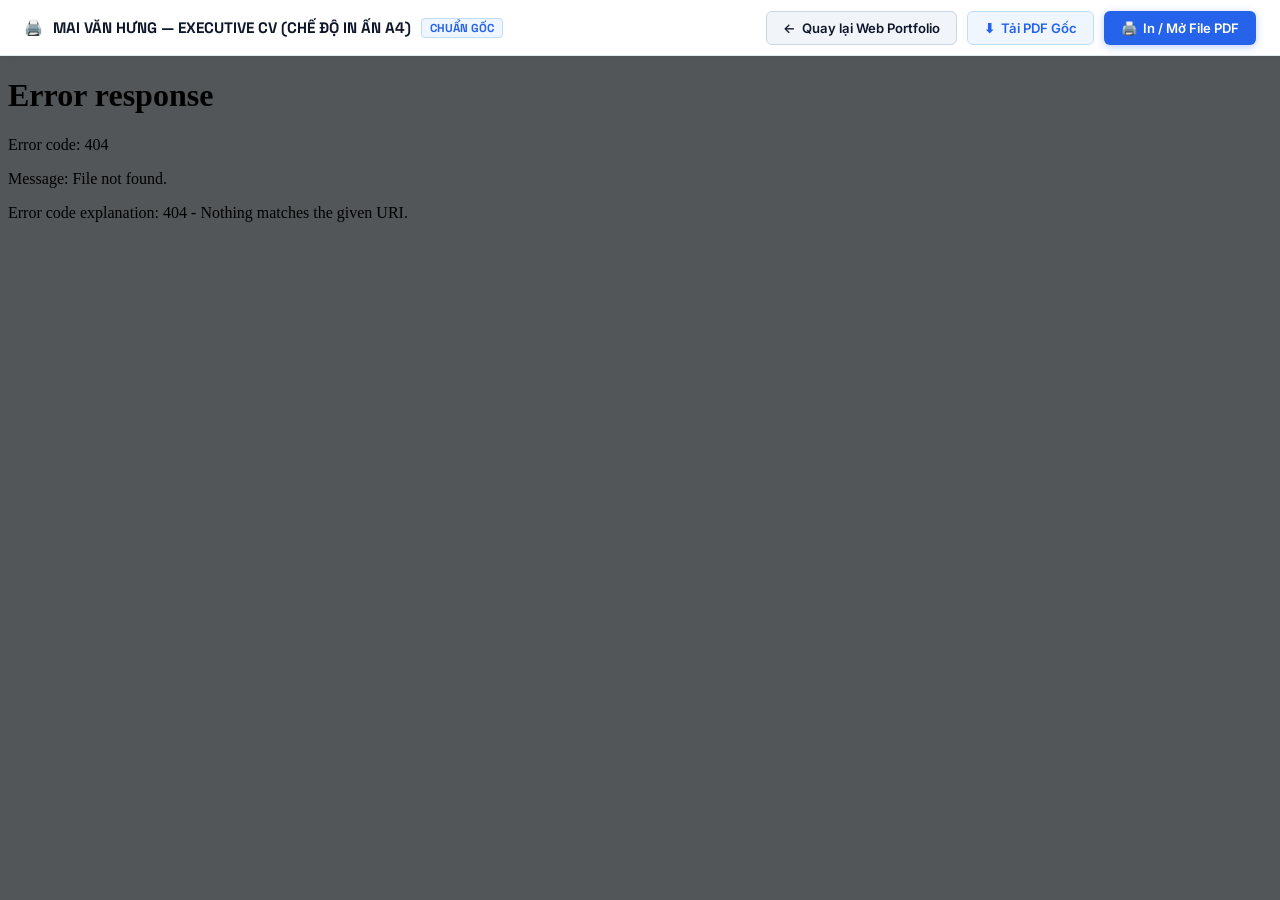
==== cv.html @ 94a116b4 "Add files via upload" ====
<!DOCTYPE html>
<html lang="vi">
<head>
    <meta charset="UTF-8">
    <meta name="viewport" content="width=device-width, initial-scale=1.0">
    <title>MAI VĂN HƯNG — EXECUTIVE CV (CHẾ ĐỘ IN ẤN A4)</title>
    <meta name="description" content="Bản CV in ấn A4 chuẩn của Mai Văn Hưng - Quản Lý Kinh Doanh Khu Vực / Senior Retail Operations Manager.">
    <link rel="preconnect" href="https://fonts.googleapis.com">
    <link rel="preconnect" href="https://fonts.gstatic.com" crossorigin>
    <link href="https://fonts.googleapis.com/css2?family=Inter:wght@400;500;600;700;800&family=Space+Grotesk:wght@600;700;800&display=swap" rel="stylesheet">
    <style>
        * {
            box-sizing: border-box;
            margin: 0;
            padding: 0;
        }

        body, html {
            width: 100%;
            height: 100%;
            overflow: hidden;
            font-family: 'Inter', sans-serif;
            background-color: #f8fafc;
            color: #0f172a;
        }

        /* PRINT CONTROL BAR */
        .cv-action-bar {
            height: 56px;
            background: #ffffff;
            border-bottom: 1px solid #e2e8f0;
            display: flex;
            align-items: center;
            justify-content: space-between;
            padding: 0 24px;
            box-shadow: 0 2px 8px rgba(0, 0, 0, 0.04);
            z-index: 10;
            position: relative;
        }

        .bar-title {
            font-family: 'Space Grotesk', sans-serif;
            font-weight: 700;
            font-size: 0.95rem;
            color: #0f172a;
            display: flex;
            align-items: center;
            gap: 10px;
        }

        .bar-badge {
            background: #eff6ff;
            border: 1px solid #bfdbfe;
            color: #2563eb;
            font-size: 0.72rem;
            padding: 2px 8px;
            border-radius: 4px;
            font-weight: 700;
            text-transform: uppercase;
        }

        .bar-buttons {
            display: flex;
            align-items: center;
            gap: 10px;
        }

        .bar-btn {
            display: inline-flex;
            align-items: center;
            gap: 6px;
            padding: 8px 16px;
            border-radius: 6px;
            font-size: 0.82rem;
            font-weight: 600;
            text-decoration: none;
            cursor: pointer;
            border: 1px solid transparent;
            transition: all 0.2s ease;
        }

        .btn-back {
            background: #f1f5f9;
            color: #0f172a;
            border-color: #cbd5e1;
        }

        .btn-back:hover {
            background: #e2e8f0;
            color: #2563eb;
        }

        .btn-download {
            background: #eff6ff;
            color: #2563eb;
            border-color: #bfdbfe;
        }

        .btn-download:hover {
            background: #dbeafe;
        }

        .btn-print {
            background: #2563eb;
            color: #ffffff;
            box-shadow: 0 2px 8px rgba(37, 99, 235, 0.3);
        }

        .btn-print:hover {
            background: #1d4ed8;
        }

        /* PDF VIEWER CONTAINER */
        .pdf-wrapper {
            width: 100%;
            height: calc(100vh - 56px);
            background: #525659;
            position: relative;
        }

        .pdf-frame {
            width: 100%;
            height: 100%;
            border: none;
            display: block;
        }

        @media (max-width: 768px) {
            .bar-title span.title-text {
                display: none;
            }
            .bar-btn span.btn-label {
                display: none;
            }
        }
    </style>
</head>
<body>
    <!-- Top Action Bar -->
    <header class="cv-action-bar">
        <div class="bar-title">
            <span>🖨️</span>
            <span class="title-text">MAI VĂN HƯNG — EXECUTIVE CV (CHẾ ĐỘ IN ẤN A4)</span>
            <span class="bar-badge">CHUẨN GỐC</span>
        </div>

        <div class="bar-buttons">
            <a href="index.html" class="bar-btn btn-back" title="Quay lại Web Portfolio">
                <span>←</span>
                <span class="btn-label">Quay lại Web Portfolio</span>
            </a>
            <a href="assets/Quan_Ly_Khu_Vuc_Mai_Van_Hung.pdf" download="Quan_Ly_Khu_Vuc_Mai_Van_Hung.pdf" class="bar-btn btn-download" title="Tải file PDF gốc">
                <span>⬇</span>
                <span class="btn-label">Tải PDF Gốc</span>
            </a>
            <a href="assets/Quan_Ly_Khu_Vuc_Mai_Van_Hung.pdf" target="_blank" class="bar-btn btn-print" title="Mở file PDF để xem hoặc in">
                <span>🖨️</span>
                <span class="btn-label">In / Mở File PDF</span>
            </a>
        </div>
    </header>

    <!-- PDF Viewer Frame -->
    <main class="pdf-wrapper">
        <iframe 
            src="assets/Quan_Ly_Khu_Vuc_Mai_Van_Hung.pdf#toolbar=1&navpanes=0&scrollbar=1" 
            title="CV Mai Văn Hưng A4" 
            class="pdf-frame">
            <p style="padding: 30px; text-align: center; color: #ffffff;">
                Trình duyệt của bạn không hỗ trợ hiển thị PDF trực tiếp. 
                <a href="assets/Quan_Ly_Khu_Vuc_Mai_Van_Hung.pdf" target="_blank" style="color: #38bdf8; text-decoration: underline;">
                    Nhấn vào đây để tải và xem file PDF gốc.
                </a>
            </p>
        </iframe>
    </main>
</body>
</html>
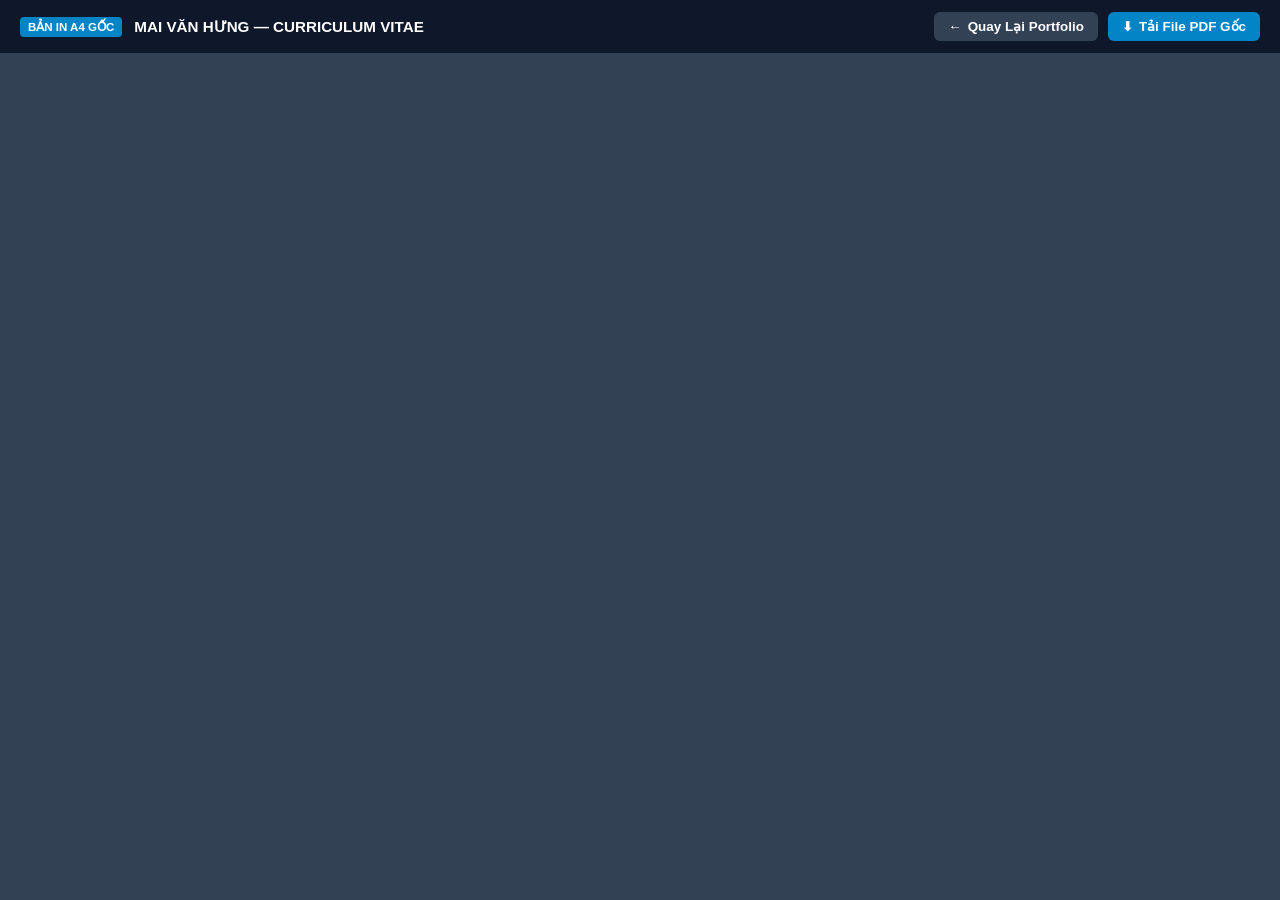
==== commit 947a8b70: "Add files via upload" ====
--- a/cv.html
+++ b/cv.html
@@ -3,176 +3,124 @@
 <head>
     <meta charset="UTF-8">
     <meta name="viewport" content="width=device-width, initial-scale=1.0">
-    <title>MAI VĂN HƯNG — EXECUTIVE CV (CHẾ ĐỘ IN ẤN A4)</title>
-    <meta name="description" content="Bản CV in ấn A4 chuẩn của Mai Văn Hưng - Quản Lý Kinh Doanh Khu Vực / Senior Retail Operations Manager.">
-    <link rel="preconnect" href="https://fonts.googleapis.com">
-    <link rel="preconnect" href="https://fonts.gstatic.com" crossorigin>
-    <link href="https://fonts.googleapis.com/css2?family=Inter:wght@400;500;600;700;800&family=Space+Grotesk:wght@600;700;800&display=swap" rel="stylesheet">
+    <title>Mai Văn Hưng — CV Quản Lý Kinh Doanh Khu Vực (Bản In A4 PDF Gốc)</title>
     <style>
         * {
-            box-sizing: border-box;
             margin: 0;
             padding: 0;
+            box-sizing: border-box;
         }
-
-        body, html {
+        html, body {
             width: 100%;
             height: 100%;
             overflow: hidden;
-            font-family: 'Inter', sans-serif;
-            background-color: #f8fafc;
-            color: #0f172a;
+            font-family: -apple-system, BlinkMacSystemFont, 'Segoe UI', Roboto, Helvetica, Arial, sans-serif;
+            background: #1e293b;
+            display: flex;
+            flex-direction: column;
         }
-
-        /* PRINT CONTROL BAR */
-        .cv-action-bar {
-            height: 56px;
-            background: #ffffff;
-            border-bottom: 1px solid #e2e8f0;
+        .topbar {
+            height: 54px;
+            background: #0f172a;
+            color: #ffffff;
             display: flex;
             align-items: center;
             justify-content: space-between;
-            padding: 0 24px;
-            box-shadow: 0 2px 8px rgba(0, 0, 0, 0.04);
+            padding: 0 20px;
+            border-bottom: 1px solid #334155;
+            flex-shrink: 0;
             z-index: 10;
-            position: relative;
         }
-
-        .bar-title {
-            font-family: 'Space Grotesk', sans-serif;
+        .topbar-left {
+            display: flex;
+            align-items: center;
+            gap: 12px;
+            font-size: 0.95rem;
             font-weight: 700;
-            font-size: 0.95rem;
-            color: #0f172a;
+        }
+        .badge {
+            background: #0284c7;
+            color: #ffffff;
+            font-size: 0.72rem;
+            padding: 3px 8px;
+            border-radius: 4px;
+            font-weight: 700;
+            text-transform: uppercase;
+        }
+        .topbar-actions {
             display: flex;
             align-items: center;
             gap: 10px;
         }
-
-        .bar-badge {
-            background: #eff6ff;
-            border: 1px solid #bfdbfe;
-            color: #2563eb;
-            font-size: 0.72rem;
-            padding: 2px 8px;
-            border-radius: 4px;
-            font-weight: 700;
-            text-transform: uppercase;
-        }
-
-        .bar-buttons {
-            display: flex;
-            align-items: center;
-            gap: 10px;
-        }
-
-        .bar-btn {
+        .btn {
             display: inline-flex;
             align-items: center;
             gap: 6px;
-            padding: 8px 16px;
+            padding: 7px 14px;
             border-radius: 6px;
-            font-size: 0.82rem;
+            font-size: 0.84rem;
             font-weight: 600;
             text-decoration: none;
             cursor: pointer;
-            border: 1px solid transparent;
             transition: all 0.2s ease;
+            border: none;
         }
-
         .btn-back {
-            background: #f1f5f9;
-            color: #0f172a;
-            border-color: #cbd5e1;
+            background: #334155;
+            color: #ffffff;
         }
-
         .btn-back:hover {
-            background: #e2e8f0;
-            color: #2563eb;
+            background: #475569;
         }
-
         .btn-download {
-            background: #eff6ff;
-            color: #2563eb;
-            border-color: #bfdbfe;
+            background: #0284c7;
+            color: #ffffff;
         }
-
         .btn-download:hover {
-            background: #dbeafe;
+            background: #0369a1;
+            transform: translateY(-1px);
         }
-
-        .btn-print {
-            background: #2563eb;
-            color: #ffffff;
-            box-shadow: 0 2px 8px rgba(37, 99, 235, 0.3);
-        }
-
-        .btn-print:hover {
-            background: #1d4ed8;
-        }
-
-        /* PDF VIEWER CONTAINER */
-        .pdf-wrapper {
+        .pdf-viewer-container {
+            flex: 1;
             width: 100%;
-            height: calc(100vh - 56px);
-            background: #525659;
+            height: calc(100vh - 54px);
+            background: #334155;
             position: relative;
         }
-
-        .pdf-frame {
+        iframe, object, embed {
             width: 100%;
             height: 100%;
             border: none;
             display: block;
         }
-
-        @media (max-width: 768px) {
-            .bar-title span.title-text {
-                display: none;
-            }
-            .bar-btn span.btn-label {
-                display: none;
-            }
-        }
     </style>
 </head>
 <body>
-    <!-- Top Action Bar -->
-    <header class="cv-action-bar">
-        <div class="bar-title">
-            <span>🖨️</span>
-            <span class="title-text">MAI VĂN HƯNG — EXECUTIVE CV (CHẾ ĐỘ IN ẤN A4)</span>
-            <span class="bar-badge">CHUẨN GỐC</span>
+
+    <!-- TOPBAR -->
+    <header class="topbar">
+        <div class="topbar-left">
+            <span class="badge">Bản In A4 Gốc</span>
+            <span>MAI VĂN HƯNG — CURRICULUM VITAE</span>
         </div>
-
-        <div class="bar-buttons">
-            <a href="index.html" class="bar-btn btn-back" title="Quay lại Web Portfolio">
+        <div class="topbar-actions">
+            <a href="index.html" class="btn btn-back">
                 <span>←</span>
-                <span class="btn-label">Quay lại Web Portfolio</span>
+                <span>Quay Lại Portfolio</span>
             </a>
-            <a href="assets/Quan_Ly_Khu_Vuc_Mai_Van_Hung.pdf" download="Quan_Ly_Khu_Vuc_Mai_Van_Hung.pdf" class="bar-btn btn-download" title="Tải file PDF gốc">
+            <a href="assets/images/Quản Lý Khu Vực_Mai Văn Hưng.pdf" target="_blank" download="Quản Lý Khu Vực_Mai Văn Hưng.pdf" class="btn btn-download">
                 <span>⬇</span>
-                <span class="btn-label">Tải PDF Gốc</span>
-            </a>
-            <a href="assets/Quan_Ly_Khu_Vuc_Mai_Van_Hung.pdf" target="_blank" class="bar-btn btn-print" title="Mở file PDF để xem hoặc in">
-                <span>🖨️</span>
-                <span class="btn-label">In / Mở File PDF</span>
+                <span>Tải File PDF Gốc</span>
             </a>
         </div>
     </header>
 
-    <!-- PDF Viewer Frame -->
-    <main class="pdf-wrapper">
-        <iframe 
-            src="assets/Quan_Ly_Khu_Vuc_Mai_Van_Hung.pdf#toolbar=1&navpanes=0&scrollbar=1" 
-            title="CV Mai Văn Hưng A4" 
-            class="pdf-frame">
-            <p style="padding: 30px; text-align: center; color: #ffffff;">
-                Trình duyệt của bạn không hỗ trợ hiển thị PDF trực tiếp. 
-                <a href="assets/Quan_Ly_Khu_Vuc_Mai_Van_Hung.pdf" target="_blank" style="color: #38bdf8; text-decoration: underline;">
-                    Nhấn vào đây để tải và xem file PDF gốc.
-                </a>
-            </p>
+    <!-- NATIVE FULLSCREEN PDF EMBED -->
+    <main class="pdf-viewer-container">
+        <iframe src="assets/images/Quản Lý Khu Vực_Mai Văn Hưng.pdf#toolbar=1&navpanes=0&scrollbar=1" type="application/pdf">
+            <p>Trình duyệt không hỗ trợ xem trực tiếp. <a href="assets/images/Quản Lý Khu Vực_Mai Văn Hưng.pdf" target="_blank">Nhấp vào đây để tải file PDF gốc</a>.</p>
         </iframe>
     </main>
+
 </body>
 </html>
